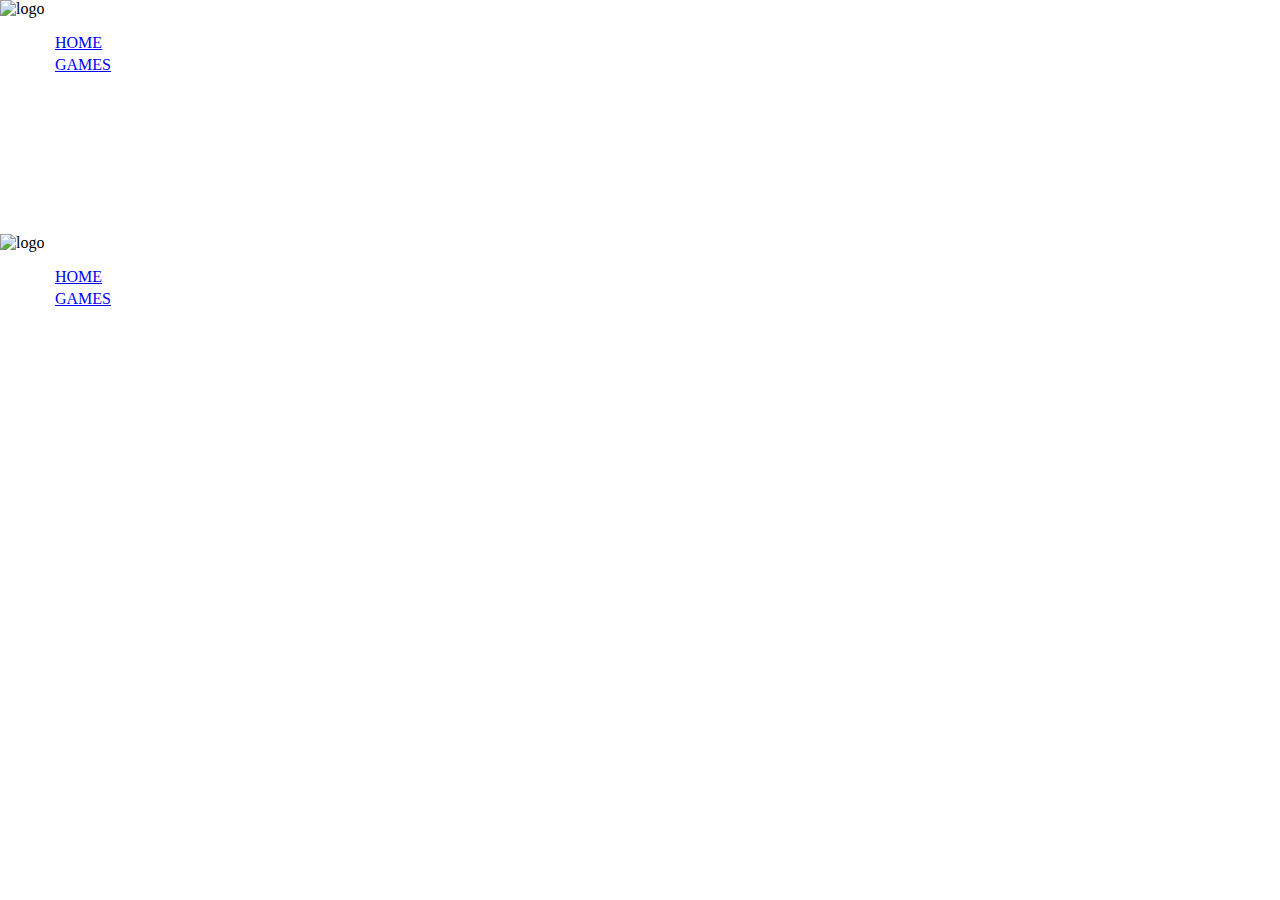
==== Index_1.html @ db34743b "uyendo" ====
<!DOCTYPE html>
<html lang="en">

<head>
    <meta charset="UTF-8">
    <meta http-equiv="X-UA-Compatible" content="IE=edge">
    <meta name="viewport" content="width=device-width, initial-scale=1.0">
    <link rel="stylesheet" href="style.css">
    <title>Project_1</title>
</head>

<body>

    <div class="header_swrap uyendo">
    <header class="container">
        <div class="class_logo">
            <img src="https://uyendo0203.github.io/vng/images/logo.png" alt="logo">
        </div>
        <div>
            <ul class="menu_header">
                <li class="menucon_header">
                    <a href="/">home</a>
                </li>
                <li class="menucon_header">
                    <a href="/">games</a>
                </li>
                <li class="menucon_header">
                    payments

                </li>
                <li class="menucon_header">
                    videos
                </li>
                <li class="menucon_header">
                    news
                </li>
                <li class="menucon_header">
                    about
                </li>
            </ul>
        </div>
        <div>
            <ul>
                <li></li>
                <li></li>
            </ul>
        </div>
    </header>
    </div>

    <div class="header">
        <header class="container">
            <div class="header__logo">
                <img src="https://uyendo0203.github.io/vng/images/logo.png" alt="logo">
            </div>
            <div>
                <ul class="header__menu">
                    <li class="header__menu-item">
                        <a href="/">home</a>
                    </li>
                    <li class="header__menu-item">
                        <a href="/">games</a>
                    </li>
                    <li class="header__menu-item">
                        payments
    
                    </li>
                    <li class="header__menu-item">
                        videos
                    </li>
                    <li class="header__menu-item">
                        news
                    </li>
                    <li class="header__menu-item">
                        about
                    </li>
                </ul>
            </div>
            <div>
                <ul>
                    <li></li>
                    <li></li>
                </ul>
            </div>
        </header>
        </div>
    <main>
       
    </main>
    <footer>

    </footer>


</body>

</html>
---- style.css ----
body {
    margin: 0;
}

.class_header {
    background-color: #1d1d47;
    display: flex;
}

.class_menu {
    color: yellow;
    display: flex;
    list-style: none;
}

li {
    margin: 4px 2px 4px 2px;
    margin: 4px 15px;
    text-transform: uppercase;
    color: white;
        
}
.class_menucon{
    padding: 20px;
    color: white;
}
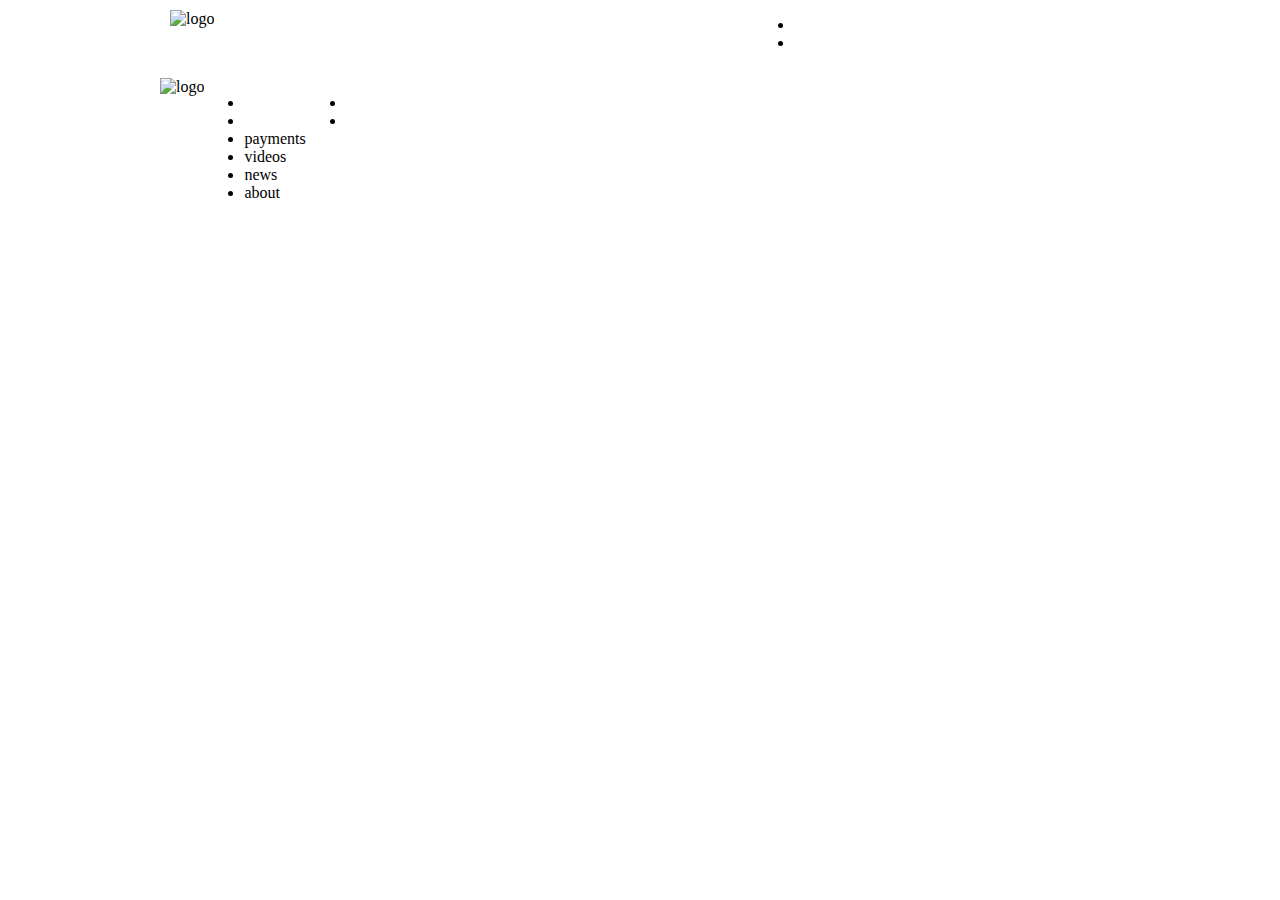
==== commit ccb7c355: "Merge pull request #2 from uyendo-tmrw-vn/patch-2" ====
--- a/Index_1.html
+++ b/Index_1.html
@@ -11,7 +11,7 @@
 
 <body>
 
-    <div class="header_swrap uyendo">
+    <div class="header_swrap">
     <header class="container">
         <div class="class_logo">
             <img src="https://uyendo0203.github.io/vng/images/logo.png" alt="logo">
--- a/style.css
+++ b/style.css
@@ -1,26 +1,40 @@
-body {
+body{
     margin: 0;
+}   
+.header_swrap{
+    background-image: url("https://uyendo0203.github.io/vng/images/bg-header.png");
+}
+.container{
+    display: flex;
+    max-width: 960px;
+    margin-right: auto;
+    margin-left: auto;
 }
 
-.class_header {
-    background-color: #1d1d47;
+
+.class_logo{
+    margin: 10px;
+}
+.menu_header{
+    list-style: none;
+    color: white;
+    text-transform: uppercase;
     display: flex;
+    
 }
 
-.class_menu {
-    color: yellow;
-    display: flex;
-    list-style: none;
+.menucon_header{
+    margin: 4px 2px 4px 2px;
+    padding: 10px;
+}
+a{
+    color: white;
 }
 
-li {
-    margin: 4px 2px 4px 2px;
-    margin: 4px 15px;
-    text-transform: uppercase;
-    color: white;
-        
+.td {
+	background: #f2f4f7;
+	margin-top: 23px;
+	padding-bottom: 30px;
+     display: flex;
 }
-.class_menucon{
-    padding: 20px;
-    color: white;
-}+
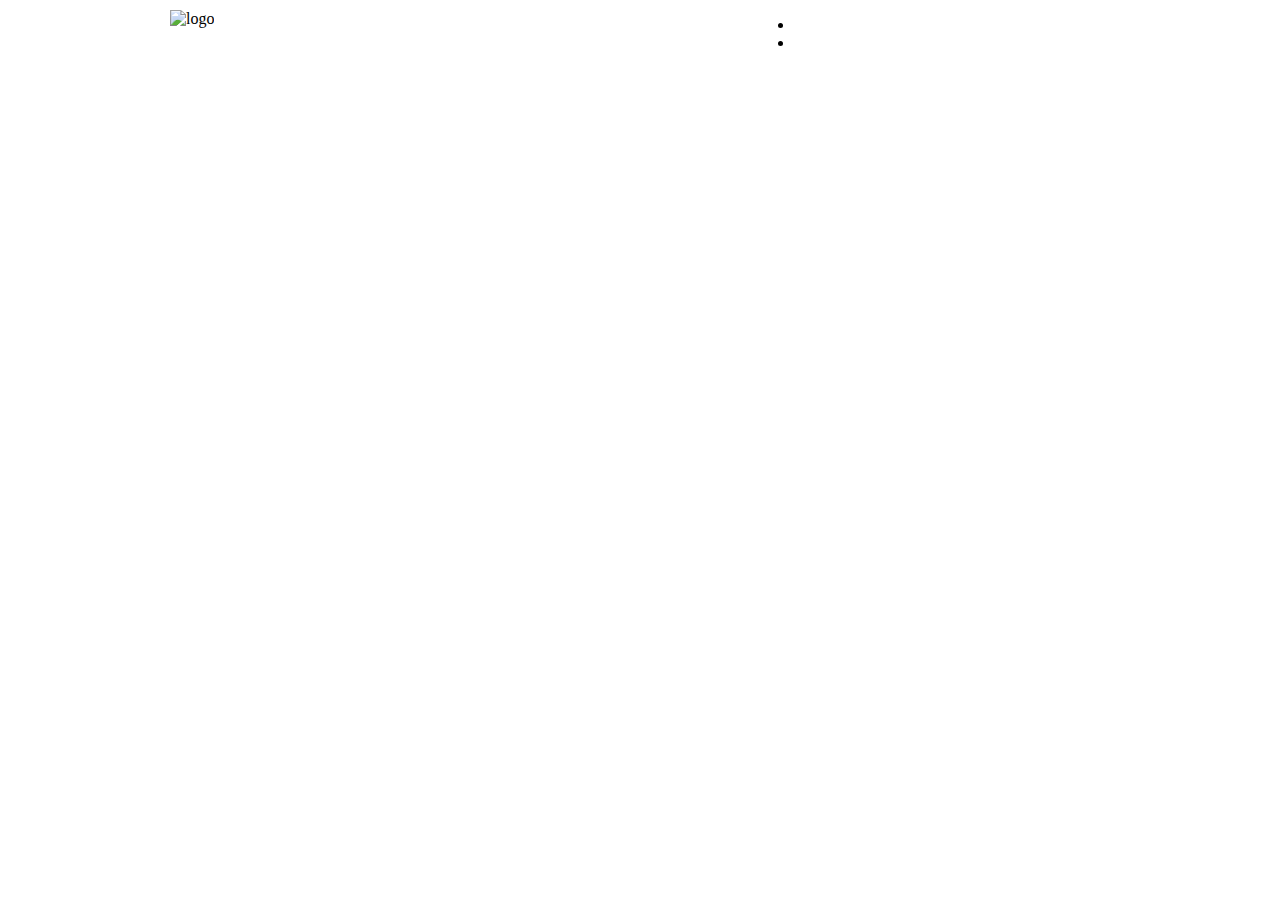
==== commit df3ba30e: "no message" ====
--- a/Index_1.html
+++ b/Index_1.html
@@ -10,44 +10,6 @@
 </head>
 
 <body>
-
-    <div class="header_swrap">
-    <header class="container">
-        <div class="class_logo">
-            <img src="https://uyendo0203.github.io/vng/images/logo.png" alt="logo">
-        </div>
-        <div>
-            <ul class="menu_header">
-                <li class="menucon_header">
-                    <a href="/">home</a>
-                </li>
-                <li class="menucon_header">
-                    <a href="/">games</a>
-                </li>
-                <li class="menucon_header">
-                    payments
-
-                </li>
-                <li class="menucon_header">
-                    videos
-                </li>
-                <li class="menucon_header">
-                    news
-                </li>
-                <li class="menucon_header">
-                    about
-                </li>
-            </ul>
-        </div>
-        <div>
-            <ul>
-                <li></li>
-                <li></li>
-            </ul>
-        </div>
-    </header>
-    </div>
-
     <div class="header">
         <header class="container">
             <div class="header__logo">
@@ -63,7 +25,7 @@
                     </li>
                     <li class="header__menu-item">
                         payments
-    
+
                     </li>
                     <li class="header__menu-item">
                         videos
@@ -83,9 +45,9 @@
                 </ul>
             </div>
         </header>
-        </div>
+    </div>
     <main>
-       
+
     </main>
     <footer>
 
@@ -94,4 +56,4 @@
 
 </body>
 
-</html>
+</html>--- a/style.css
+++ b/style.css
@@ -1,7 +1,7 @@
 body{
     margin: 0;
 }   
-.header_swrap{
+.header{
     background-image: url("https://uyendo0203.github.io/vng/images/bg-header.png");
 }
 .container{
@@ -12,10 +12,10 @@
 }
 
 
-.class_logo{
+.header__logo{
     margin: 10px;
 }
-.menu_header{
+.header__menu{
     list-style: none;
     color: white;
     text-transform: uppercase;
@@ -23,18 +23,10 @@
     
 }
 
-.menucon_header{
+.header__menu-item{
     margin: 4px 2px 4px 2px;
     padding: 10px;
 }
 a{
     color: white;
 }
-
-.td {
-	background: #f2f4f7;
-	margin-top: 23px;
-	padding-bottom: 30px;
-     display: flex;
-}
-
